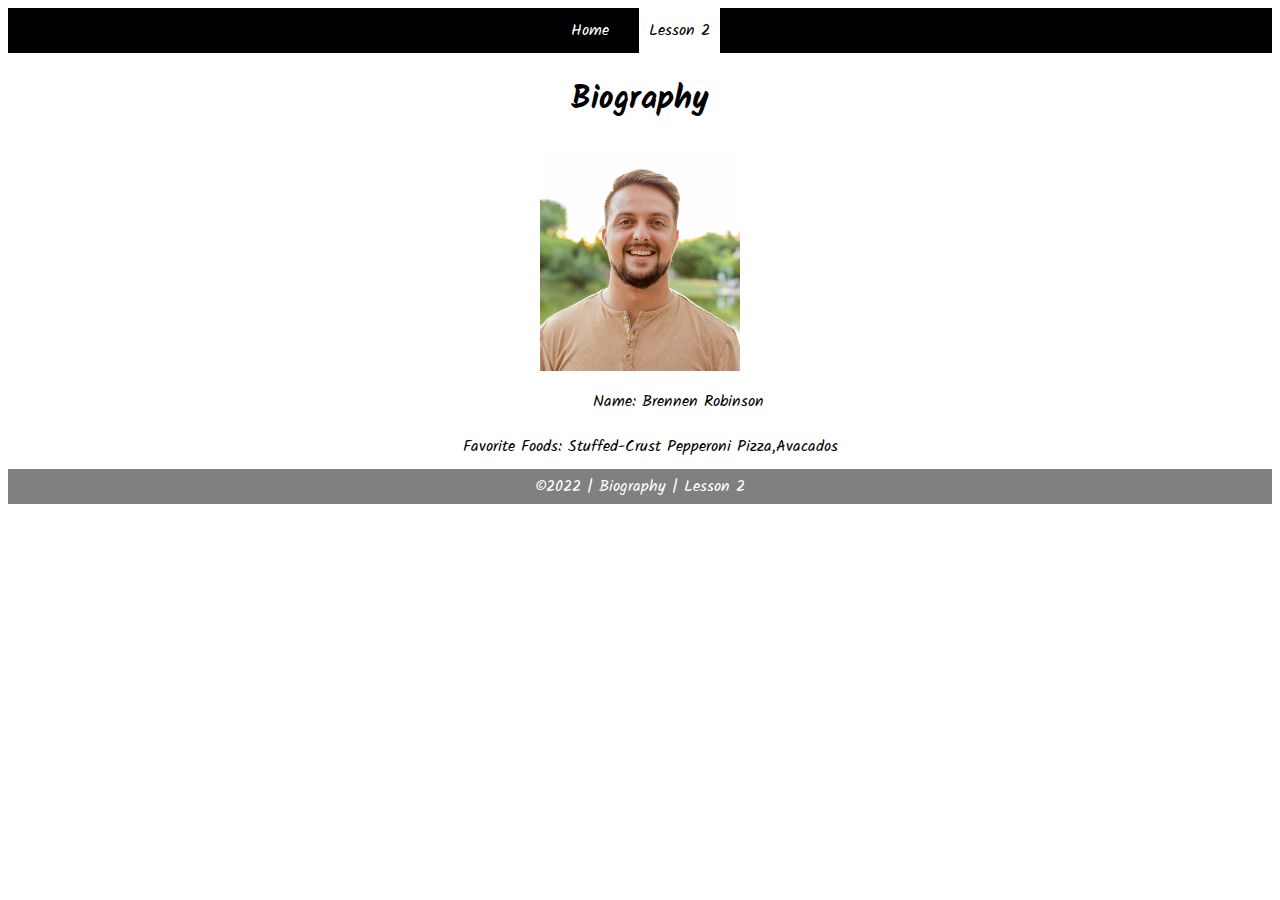
==== week02/task2.html @ 28e96b1e "javascript files/repositioning of repo" ====
<!DOCTYPE html>
<html lang="en">

<head>
    <meta charset="UTF-8">
    <meta name="viewport" content="width=device-width, initial-scale=1.0">
    <meta http-equiv="X-UA-Compatible" content="ie=edge">
    <title>Biography | Lesson 2</title>
    <link href="https://fonts.googleapis.com/css?family=Kalam&display=swap" rel="stylesheet">
    <link rel="stylesheet" href="styles/main.css">
</head>

<body>
    <nav>
        <ul id="menu">
            <li><a id="toggleMenu">&equiv;</a></li>
            <li><a href="#">Home</a></li>
            <li><a href="#" class="active">Lesson 2</a></li>
        </ul>
    </nav>
    <header>
        <h1>Biography</h1>
        <img src="images/placeholder.png" alt="Photo">
    </header>
    <main>
        <section>
            <div>
                <label>Name:</label>
                <span id="name"></span>
            </div>
            <div>
                <label>Favorite Foods:</label>
                <span id="food"></span>
            </div>
        </section>
    </main>
    <footer>
        &copy;<span id="year"></span> | Biography | Lesson 2
    </footer>
    <script src="scripts/main.js"></script>
    <script src="scripts/task2.js"></script>
</body>

</html>
---- week02/styles/main.css ----
/* HTML Selectors */
body {
    font-family: 'Kalam', cursive;
}

div {
    margin: 10px;
    text-align: center;
}

footer {
    background-color: gray;
    color: white;
    padding: 5px;
    text-align: center;
}

header {
    margin: auto;
    text-align: center;
}

label {
    display: inline-block;
    min-width: 120px;
    text-align: right;
}

main {
    display: flex;
    justify-content: center;
}

nav {
    background-color: black;
    color: white;
}

nav ul {
    display: flex;
    flex-direction: column;
    justify-content: center;
    align-content: space-around;
    margin: 0;
    padding: 0;
}

nav ul li:first-child {
    display: block;
}

nav ul li {
    display: none;
    list-style: none;
    margin: 10px;
}

nav ul li a {
    color: white;
    display: block;
    padding: 10px;
    text-decoration: none;
}
nav ul li a:hover {
    background-color: #efefef;
    color: black;
}

section {
    display: flex;
    flex-direction: column;
    align-items: center;
}

/* Class Selectors */
.active {
    background-color: white;
    color: black;
}

.open li {
    display: block;
}

/* ID Selectors */

/* Media Queries */
@media only screen and (min-width: 32.5em) {
    nav ul {
        flex-direction: row;
    }
    
    nav ul li:first-child {
        display: none;
    }

    nav ul li {
        display: inline;
        margin: 0 10px;
    }
}
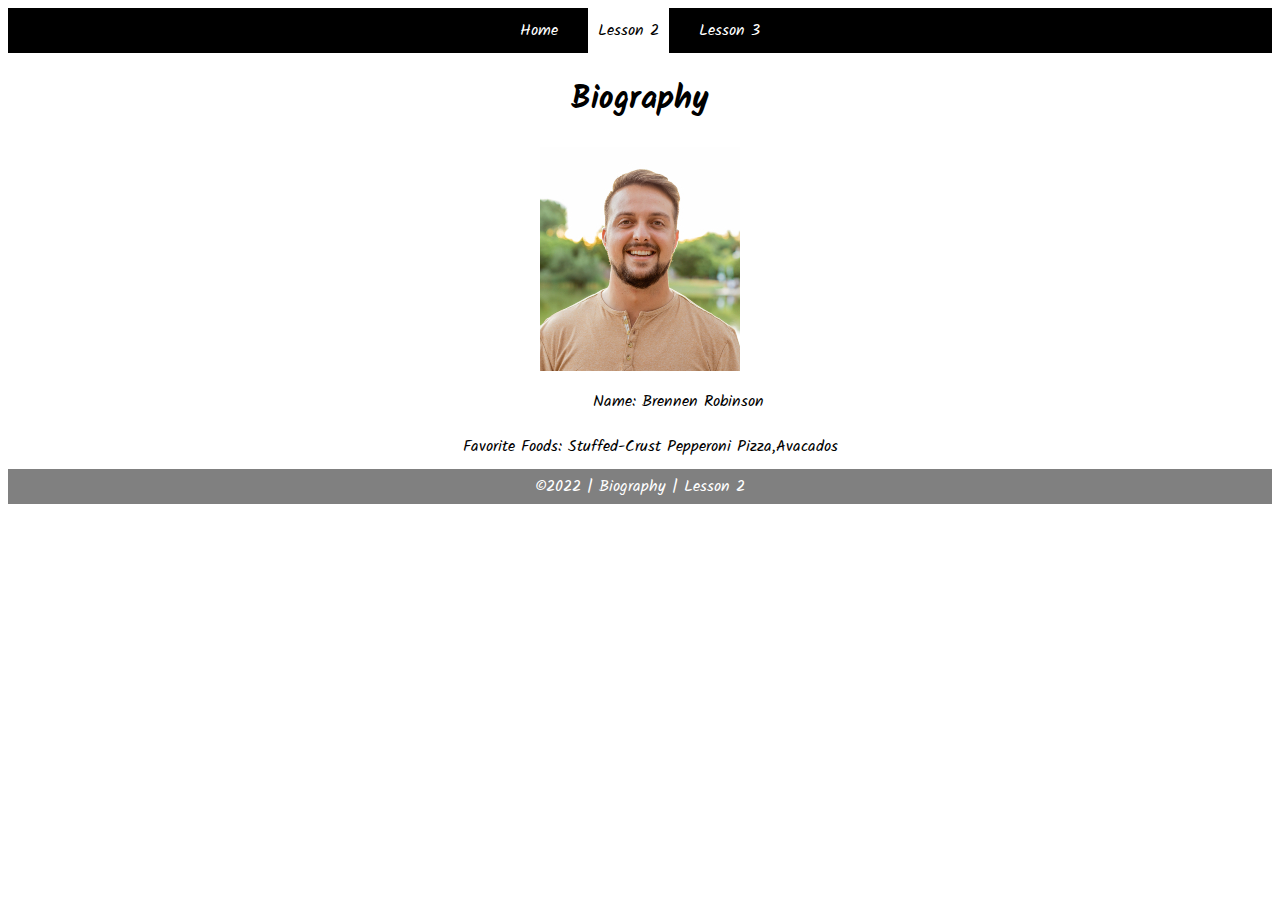
==== commit c1658873: "added links to different lessons in html" ====
--- a/week02/task2.html
+++ b/week02/task2.html
@@ -15,7 +15,8 @@
         <ul id="menu">
             <li><a id="toggleMenu">&equiv;</a></li>
             <li><a href="#">Home</a></li>
-            <li><a href="#" class="active">Lesson 2</a></li>
+            <li><a href="task2.html" class="active">Lesson 2</a></li>
+            <li><a href="/week03/task3.html">Lesson 3</a></li>
         </ul>
     </nav>
     <header>
